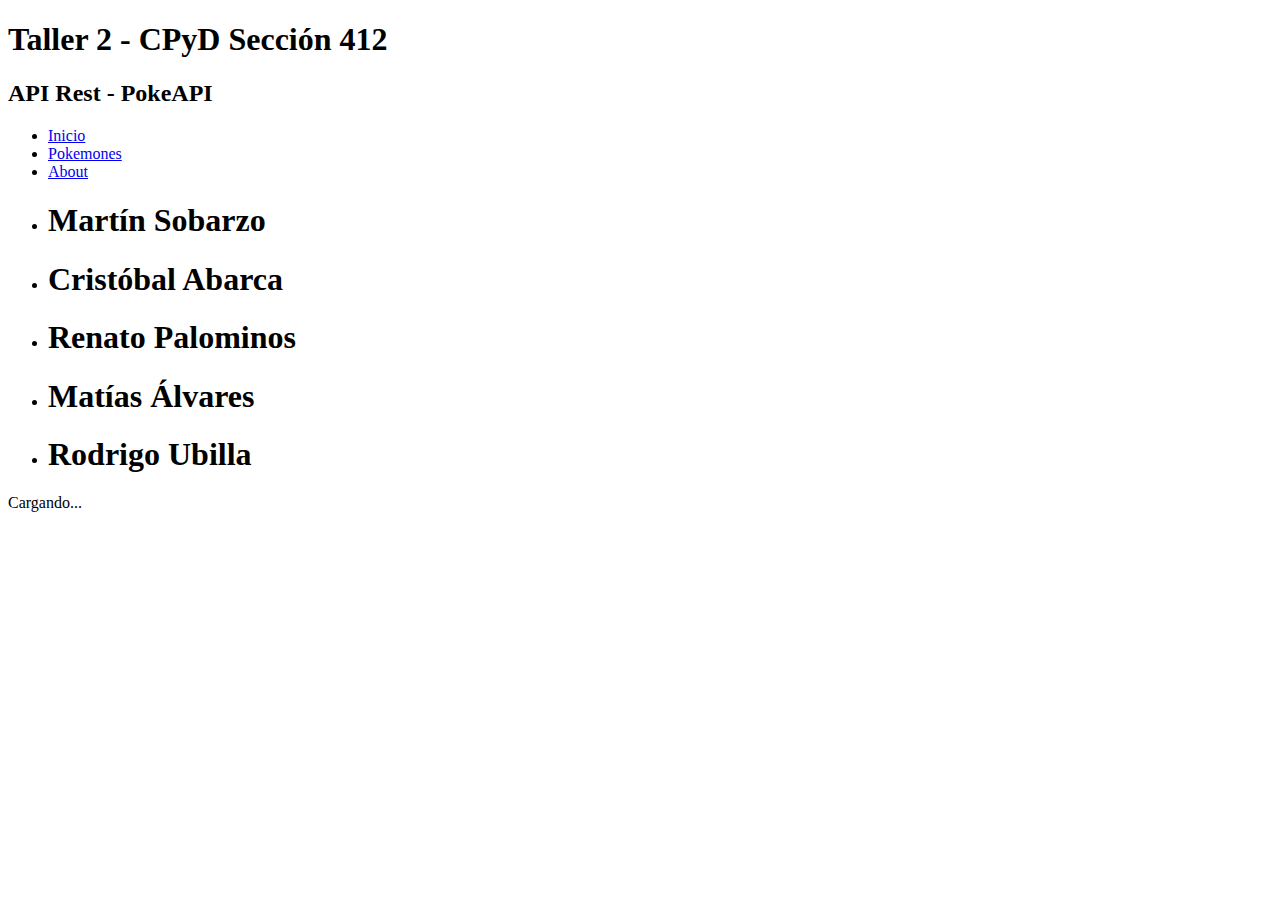
==== app/templates/about.html @ 0de5ed83 "Página de ABOUT creada y modificada. Además, logo GITHUB agregado para el ABOUT" ====
<!DOCTYPE html>
<html lang="es">

<head>
    <meta charset="UTF-8">
    <meta http-equiv="X-UA-Compatible" content="IE=edge">
    <meta name="viewport" content="width=device-width, initial-scale=1.0">
    <title>Taller 2 : PokeAPI</title>
    <link rel="stylesheet" href="./static/css/style.css">
    <link href="https://cdn.jsdelivr.net/npm/bootstrap@5.2.2/dist/css/bootstrap.min.css" rel="stylesheet"
        integrity="sha384-Zenh87qX5JnK2Jl0vWa8Ck2rdkQ2Bzep5IDxbcnCeuOxjzrPF/et3URy9Bv1WTRi" crossorigin="anonymous">
    <script src="https://cdn.jsdelivr.net/npm/bootstrap@5.2.2/dist/js/bootstrap.bundle.min.js"
        integrity="sha384-OERcA2EqjJCMA+/3y+gxIOqMEjwtxJY7qPCqsdltbNJuaOe923+mo//f6V8Qbsw3"
        crossorigin="anonymous"></script>
    <link rel="preconnect" href="https://fonts.googleapis.com">
    <link rel="preconnect" href="https://fonts.gstatic.com" crossorigin>
    <link href="https://fonts.googleapis.com/css2?family=Roboto:ital,wght@0,300;1,500&display=swap" rel="stylesheet">
    <link rel="preconnect" href="https://fonts.googleapis.com">
    <link rel="preconnect" href="https://fonts.gstatic.com" crossorigin>
    <link href="https://fonts.googleapis.com/css2?family=Poppins:wght@700&display=swap" rel="stylesheet">
</head>

<body class="back">
    <h1 class="title">Taller 2 - CPyD Sección 412</h1>
    <h2 class="subtitle">API Rest - PokeAPI</h2>

    <header>
        <nav id="nav">
            <ul>
                <li><a href="http://127.0.0.1:5000">Inicio</a></li>
                <li><a href="http://127.0.0.1:5000/pokes">Pokemones</a></li>
                <li><a href="http://127.0.0.1:5000/about">About</a></li>
            </ul>
        </nav>
    </header>

    <div class="container">
        <!-- COMENTARIO -->
    </div>

    <div id="div_about">
        <ul id="ul_about">
            <li><h1>Martín Sobarzo <a href="https://github.com/Meshdako"><img src="./static/img/github_logo.png" alt=""></a></h1></li>
            <li><h1>Cristóbal Abarca <a href="https://github.com/ubosednb""><img src="./static/img/github_logo.png" alt=""></a></h1></li>
            <li><h1>Renato Palominos <a href="https://github.com/ReenaPalominos""><img src="./static/img/github_logo.png" alt=""></a></h1></li>    
            <li><h1>Matías Álvares <a href="https://github.com/matalvarez10""><img src="./static/img/github_logo.png" alt=""></a></h1></li>
            <li><h1>Rodrigo Ubilla <a href="https://github.com/RodrigoUbillaC""><img src="./static/img/github_logo.png" alt=""></a></h1></li>
        </ul>
    </div>
    

    <div id="spinner" class="spinner-border text-primary" role="status">
        <span class="visually-hidden">Cargando...</span>
    </div>
    <script src="./static/js/main.js"></script>
</body>

</html>
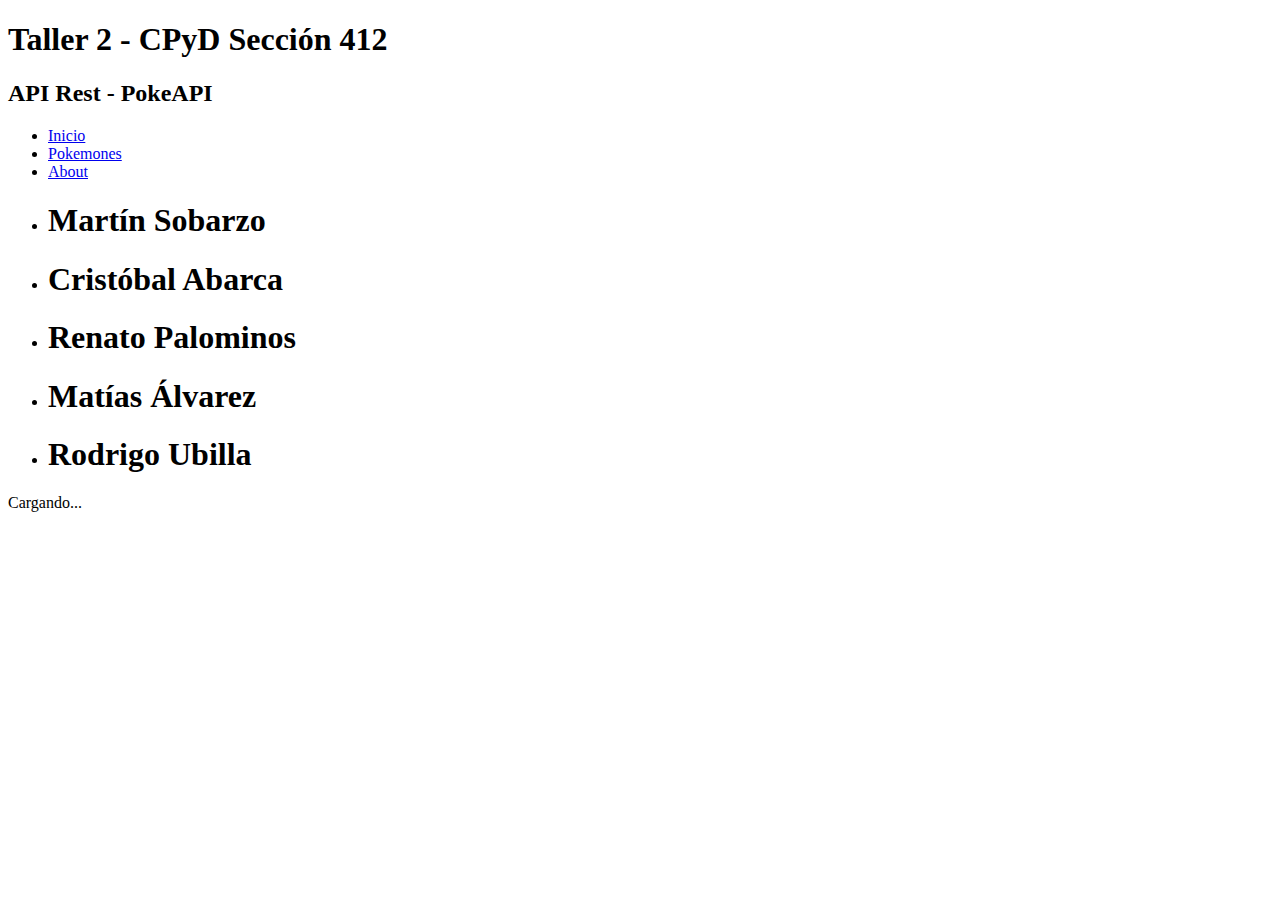
==== commit 88c1d8f2: "arreglando seccion" ====
--- a/app/templates/about.html
+++ b/app/templates/about.html
@@ -43,7 +43,7 @@
             <li><h1>Martín Sobarzo <a href="https://github.com/Meshdako"><img src="./static/img/github_logo.png" alt=""></a></h1></li>
             <li><h1>Cristóbal Abarca <a href="https://github.com/ubosednb""><img src="./static/img/github_logo.png" alt=""></a></h1></li>
             <li><h1>Renato Palominos <a href="https://github.com/ReenaPalominos""><img src="./static/img/github_logo.png" alt=""></a></h1></li>    
-            <li><h1>Matías Álvares <a href="https://github.com/matalvarez10""><img src="./static/img/github_logo.png" alt=""></a></h1></li>
+            <li><h1>Matías Álvarez <a href="https://github.com/matalvarez10""><img src="./static/img/github_logo.png" alt=""></a></h1></li>
             <li><h1>Rodrigo Ubilla <a href="https://github.com/RodrigoUbillaC""><img src="./static/img/github_logo.png" alt=""></a></h1></li>
         </ul>
     </div>
